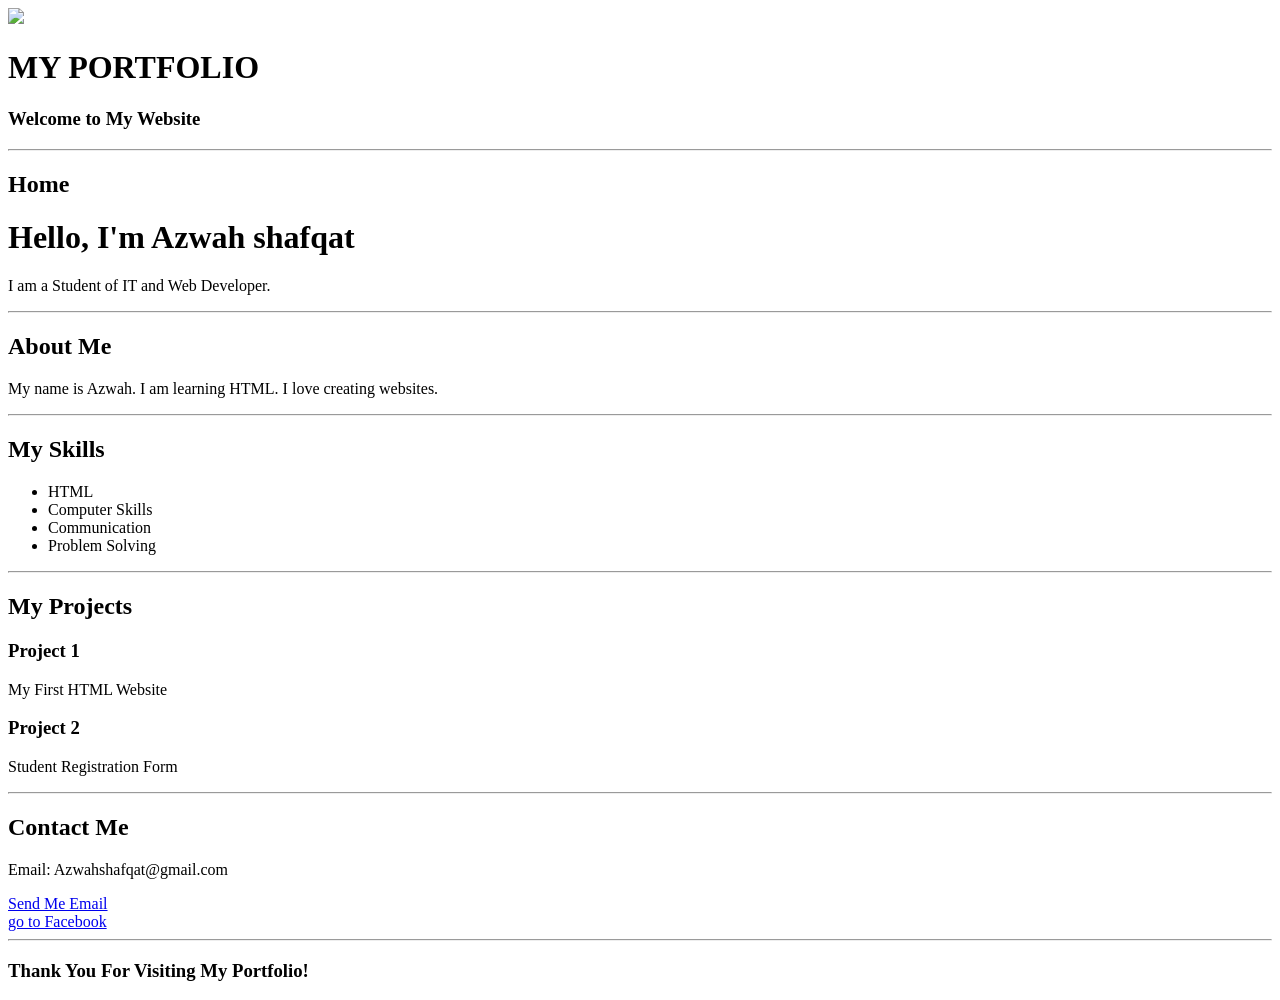
==== portfolio.html @ e1dc9a1b "Add portfolio" ====
<!DOCTYPE html>
<html lang="en">
<head>
    <meta charset="UTF-8">
    <meta name="viewport" content="width=device-width, initial-scale=1.0">
    <title>Document</title>
    <link rel="stylesheet" href="Style.css">
</head>
<body>
    <header  class="navbar">
        <div class ="nav-profile">
        <img src="C:\Users\User\Downloads\azwah.jpg">
     </div>
     <nav class="nav-links">
        <a href="about me"></a>
        <ahref="skills"></a>
     </nav>
    </header>
 <h1>MY PORTFOLIO</h1>
        <h3>Welcome to My Website</h3>
        <hr>
 
        <h2>Home</h2>
        <h1>Hello, I'm Azwah shafqat</h1>
        <p>I am a Student of IT and Web Developer.</p>

        <hr>
<section id="aboutme">
        <h2>About Me</h2>
        <p>
            My name is Azwah.
            I am learning HTML.
            I love creating websites.
        </p>
</section>
        <hr>
<section id="skills">
        <h2>My Skills</h2>
        <ul>
            <li>HTML</li>
            <li>Computer Skills</li>
            <li>Communication</li>
            <li>Problem Solving</li>
        </ul>
</section>
        <hr>

        <h2>My Projects</h2>

        <h3>Project 1</h3>
        <p>My First HTML Website</p>

        <h3>Project 2</h3>
        <p>Student Registration Form</p>

        <hr>

        <h2>Contact Me</h2>

        <p>Email: Azwahshafqat@gmail.com</p>

        <a href="mailto:Azwahshafqat@gmail.com">
            Send Me Email
        </a>

        <br>

        <a href="https://www.facebook.com">
           go to Facebook
        </a>

        <hr>

        <h3>Thank You For Visiting My Portfolio!</h3>
</body>
</html>
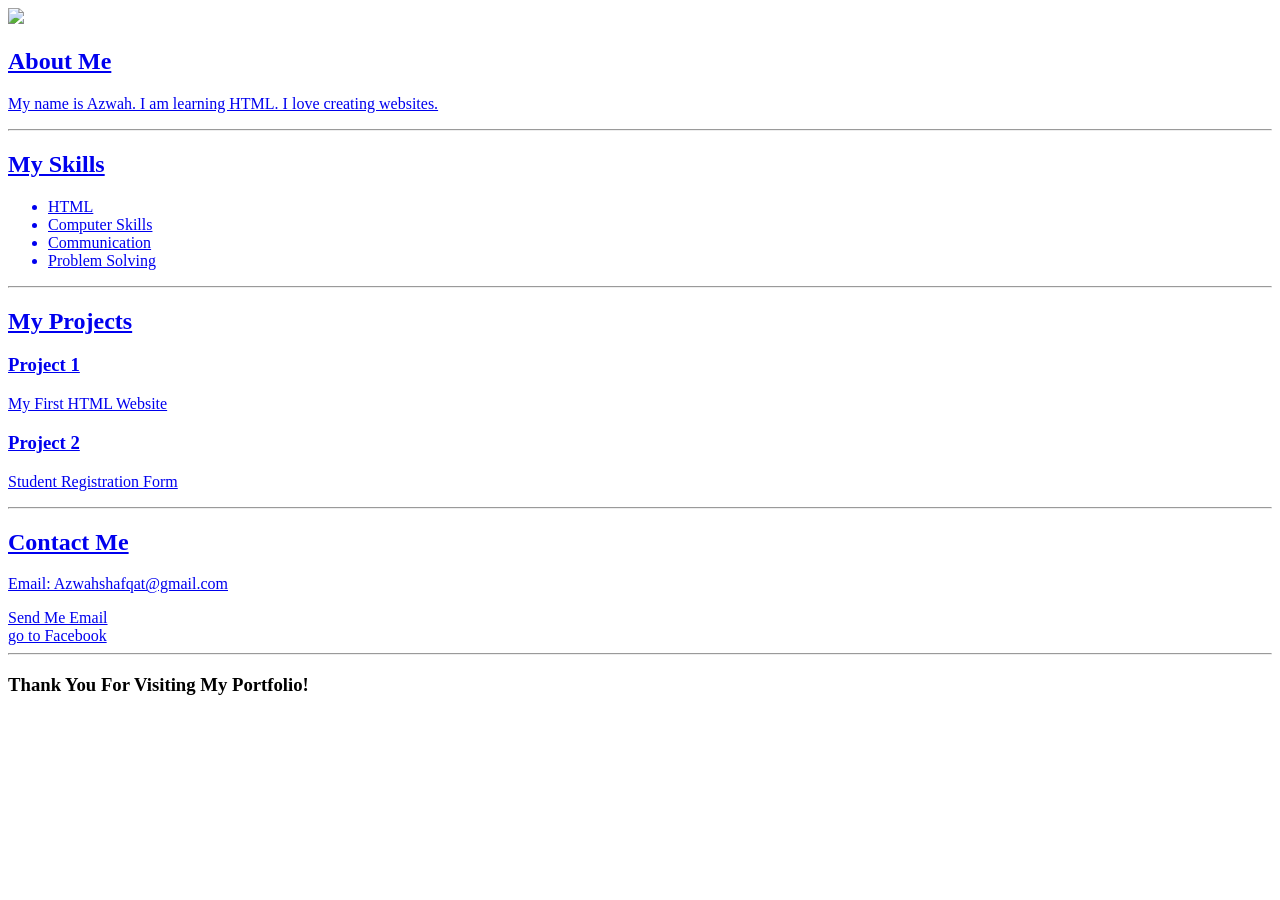
==== commit ae5a520e: "initial commit" ====
--- a/portfolio.html
+++ b/portfolio.html
@@ -12,8 +12,7 @@
         <img src="C:\Users\User\Downloads\azwah.jpg">
      </div>
      <nav class="nav-links">
-        <a href="about me"></a>
-        <ahref="skills"></a>
+        <a href="
      </nav>
     </header>
  <h1>MY PORTFOLIO</h1>
